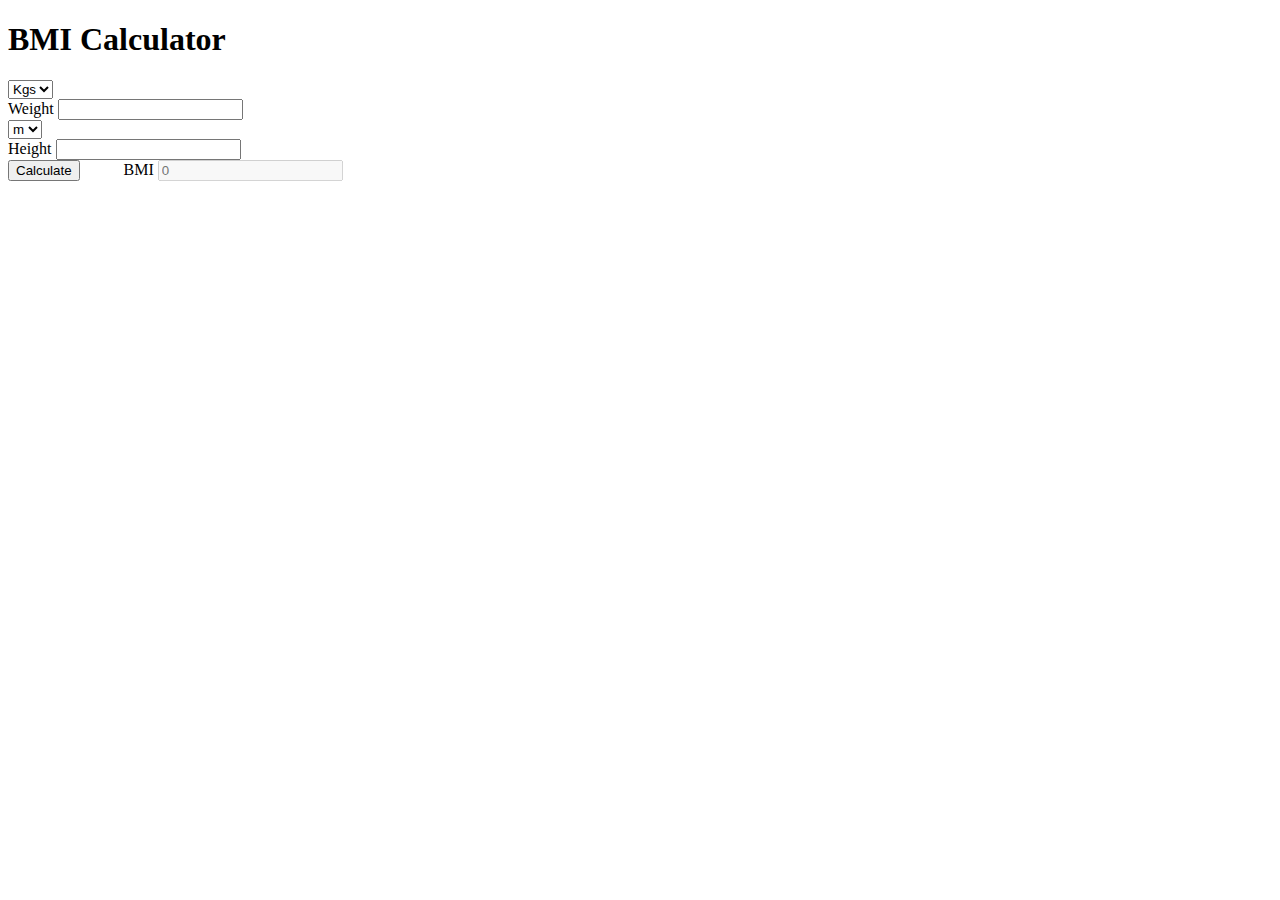
==== bmiCalculator.html @ 6b2e114e "Added BMI Calculator basic" ====
<!DOCTYPE html>
<html lang="en">
<head>
    <meta charset="UTF-8">
    <meta http-equiv="X-UA-Compatible" content="IE=edge">
    <meta name="viewport" content="width=device-width, initial-scale=1.0">
    <title>BMI Calculator</title>
    <link href="https://cdn.jsdelivr.net/npm/bootstrap@5.0.2/dist/css/bootstrap.min.css" rel="stylesheet" integrity="sha384-EVSTQN3/azprG1Anm3QDgpJLIm9Nao0Yz1ztcQTwFspd3yD65VohhpuuCOmLASjC" crossorigin="anonymous">
</head>
<body>
    <div class="container text-center">
        <h1 class = 'text-center'> BMI Calculator</h1>
        <div class="row">
            <div class="col-md-1 py-2">
                <select name="weight" id="weightId">
                    <option value="kgs">Kgs</option>
                    <option value="lbs">lbs</option>
                </select>
            </div>
            <div class="col-md-3">
                <label for="weight">Weight</label>
                <input type="text" name = "weight">
            </div>
        </div>
        <div class="row">
            <div class="col-md-1">
                <select name="height" id="heightid">
                    <option value="m">m</option>
                </select>
            </div>
            <div class="col-md-3">
                <label for="height">Height</label>
                <input type="text" name = "height">
            </div>
        </div>
         
        <button type = "button" class = "btn btn-dark items-center">Calculate</button>
        &nbsp;&nbsp;&nbsp;&nbsp;&nbsp;&nbsp;&nbsp;&nbsp;&nbsp;
        <label for="BMI">BMI</label>
        <input type="text" name = "BMI" disabled placeholder="0">
    </div>
</body>
</html>
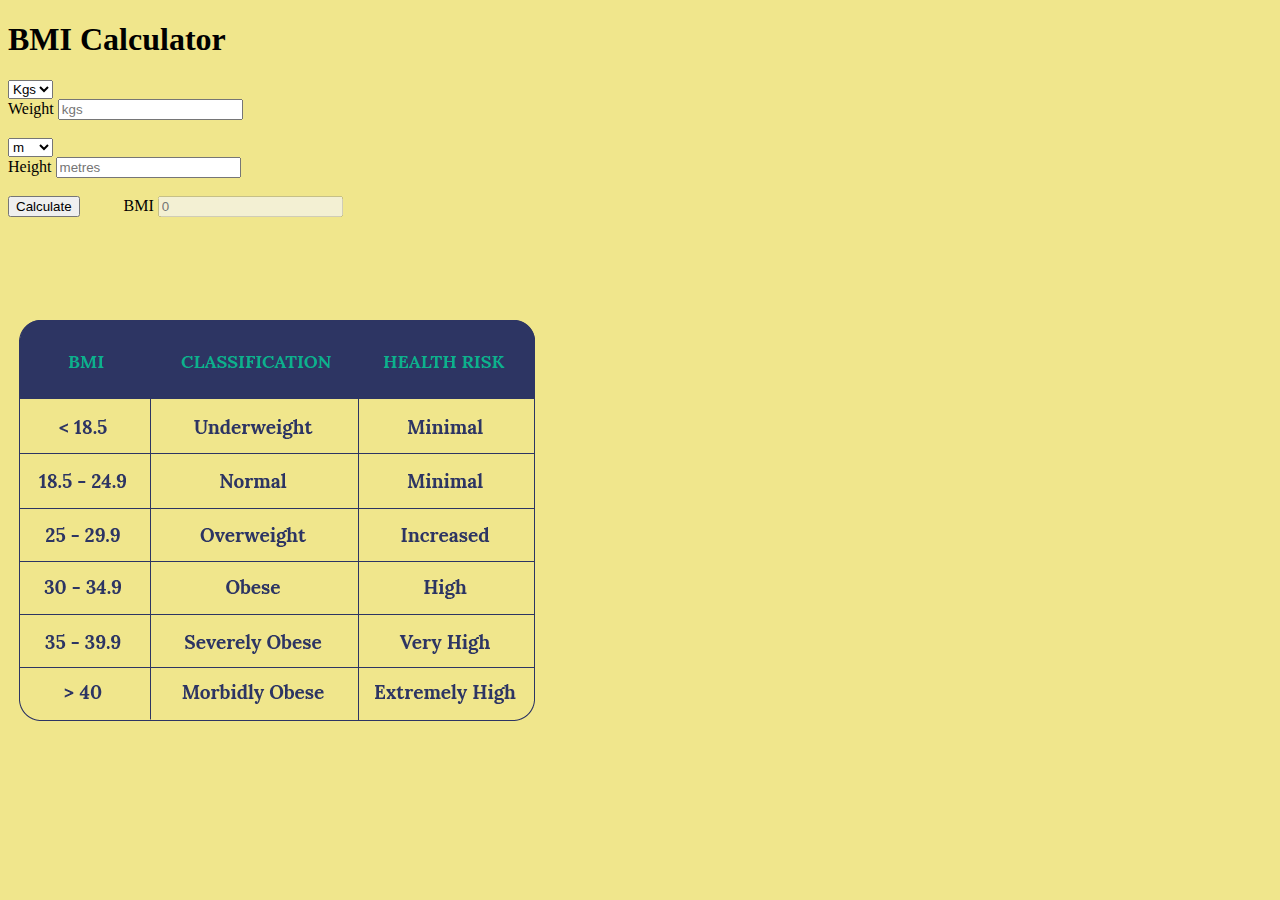
==== commit 58d797c5: "completed the BMI calculator backend" ====
--- a/bmiCalculator.html
+++ b/bmiCalculator.html
@@ -7,37 +7,47 @@
     <title>BMI Calculator</title>
     <link href="https://cdn.jsdelivr.net/npm/bootstrap@5.0.2/dist/css/bootstrap.min.css" rel="stylesheet" integrity="sha384-EVSTQN3/azprG1Anm3QDgpJLIm9Nao0Yz1ztcQTwFspd3yD65VohhpuuCOmLASjC" crossorigin="anonymous">
 </head>
-<body>
+<body style="background-color: khaki;">
+    <script src = "bmiCalculator.js"></script>
     <div class="container text-center">
         <h1 class = 'text-center'> BMI Calculator</h1>
         <div class="row">
             <div class="col-md-1 py-2">
-                <select name="weight" id="weightId">
+                <select name="weight" id="weightId" onchange="selectedWeight()">
                     <option value="kgs">Kgs</option>
                     <option value="lbs">lbs</option>
                 </select>
             </div>
             <div class="col-md-3">
                 <label for="weight">Weight</label>
-                <input type="text" name = "weight">
+                <input type="text" id = "weight" name = "weight" placeholder="kgs"> 
             </div>
         </div>
+        <br>
         <div class="row">
             <div class="col-md-1">
-                <select name="height" id="heightid">
+                <select name="height" id="heightId" onchange="selectedHeight()">
                     <option value="m">m</option>
+                    <option value="cm">cm</option>
+                    <option value="feet">feet</option>
                 </select>
             </div>
             <div class="col-md-3">
                 <label for="height">Height</label>
-                <input type="text" name = "height">
+                <input type="text" id = "height" name = "height" placeholder="metres">
+            </div>
+            <div class="col-lg-3 col-md-2">
+                <input type="text" name = "inches" id = 'inches' placeholder="inches" style = "display: none;">
             </div>
         </div>
-         
-        <button type = "button" class = "btn btn-dark items-center">Calculate</button>
+         <br>
+        <button onclick="calculateButton()" type = "button" class = "btn btn-dark items-center">Calculate</button>
         &nbsp;&nbsp;&nbsp;&nbsp;&nbsp;&nbsp;&nbsp;&nbsp;&nbsp;
         <label for="BMI">BMI</label>
-        <input type="text" name = "BMI" disabled placeholder="0">
+        <input type="text" id= "bmi" name = "BMI" disabled placeholder="0">
+        <br><br>
+        <img src="bmi.png" alt="bmi chart">
     </div>
+
 </body>
 </html>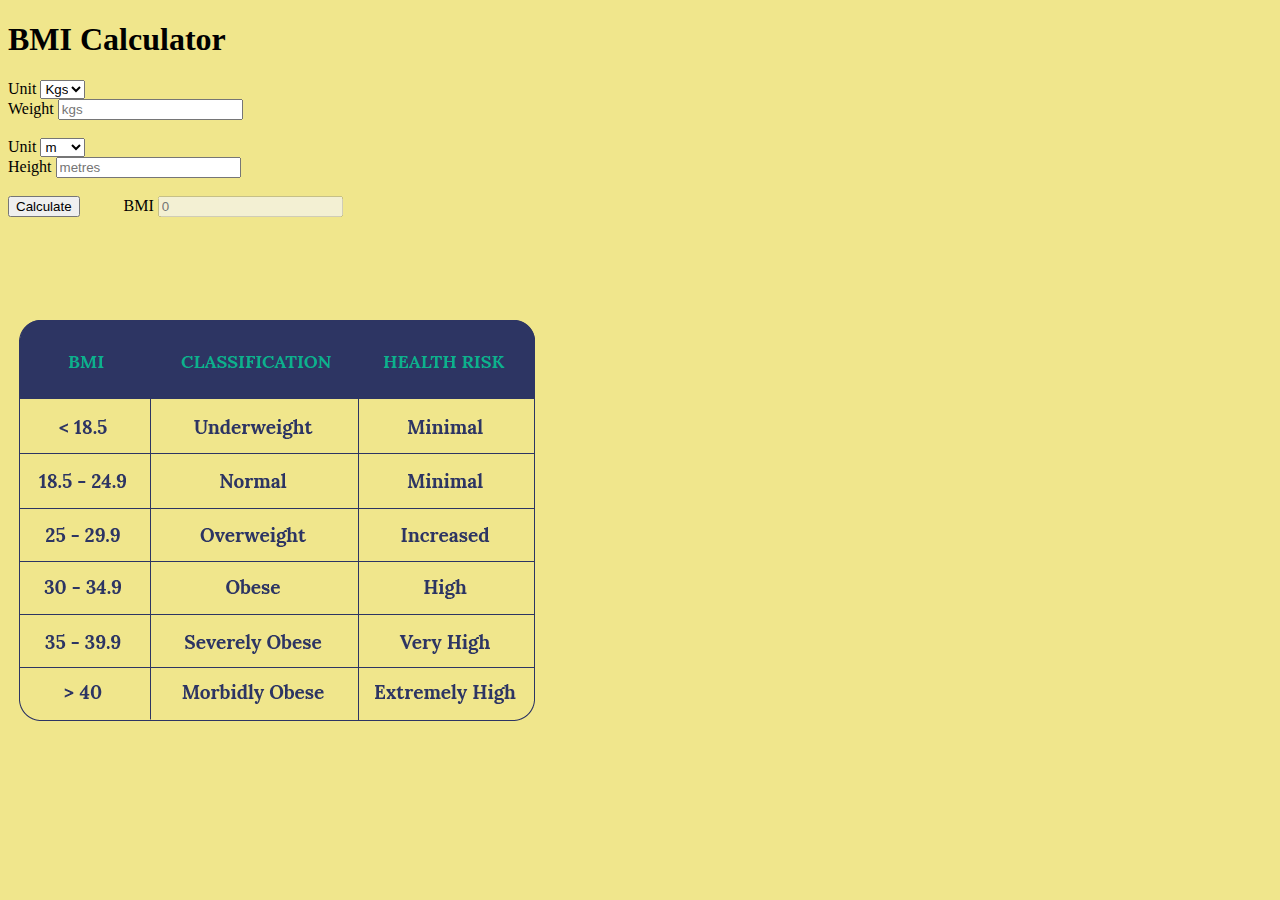
==== commit e01d3d43: "Corrected the style of the elements" ====
--- a/bmiCalculator.html
+++ b/bmiCalculator.html
@@ -7,13 +7,54 @@
     <title>BMI Calculator</title>
     <link href="https://cdn.jsdelivr.net/npm/bootstrap@5.0.2/dist/css/bootstrap.min.css" rel="stylesheet" integrity="sha384-EVSTQN3/azprG1Anm3QDgpJLIm9Nao0Yz1ztcQTwFspd3yD65VohhpuuCOmLASjC" crossorigin="anonymous">
 </head>
+<style>
+
+    #inchesMargin {
+            margin-top: 0%;
+        }
+@media screen and (max-width: 1200px){
+    #inchesMargin {
+            margin-top: 2.5%;
+            margin-left: 10%;
+        }
+
+#unitHeight{
+    margin-top: 2.5%;
+}
+#unitWeight{
+    margin-top: 2.5%;
+}
+}
+@media screen and (max-width: 992px){
+
+    #unitHeight{
+        margin-top: 3.5%;
+    }
+    #unitWeight{
+        margin-top: 3.5%;
+    }
+
+    #inchesMargin {
+            margin-top: 3.5%;
+            margin-left: 15%;
+        }
+}
+@media screen and (max-width: 768px){
+        #inchesMargin {
+            margin-left: 35%;
+        }
+    }
+
+
+</style>
 <body style="background-color: khaki;">
     <script src = "bmiCalculator.js"></script>
     <div class="container text-center">
         <h1 class = 'text-center'> BMI Calculator</h1>
         <div class="row">
-            <div class="col-md-1 py-2">
-                <select name="weight" id="weightId" onchange="selectedWeight()">
+            <div id = "unitWeight" class="col-md-3 py-1">
+                <label for="weightId" style = "display: inline-block;">Unit</label>
+                <select name="weightUnit" id="weightId" onchange="selectedWeight()">
                     <option value="kgs">Kgs</option>
                     <option value="lbs">lbs</option>
                 </select>
@@ -25,8 +66,9 @@
         </div>
         <br>
         <div class="row">
-            <div class="col-md-1">
-                <select name="height" id="heightId" onchange="selectedHeight()">
+            <div id = "unitHeight" class="col-md-3">
+                <label for="heightId">Unit</label>
+                <select name="heightUnit" id="heightId" onchange="selectedHeight()">
                     <option value="m">m</option>
                     <option value="cm">cm</option>
                     <option value="feet">feet</option>
@@ -36,8 +78,9 @@
                 <label for="height">Height</label>
                 <input type="text" id = "height" name = "height" placeholder="metres">
             </div>
-            <div class="col-lg-3 col-md-2">
-                <input type="text" name = "inches" id = 'inches' placeholder="inches" style = "display: none;">
+           
+            <div id = "inchesMargin" class="col-md-1 text-end">
+            <input type="text" name = "inches" id = 'inches' placeholder="inches" style = "display: none;">
             </div>
         </div>
          <br>
